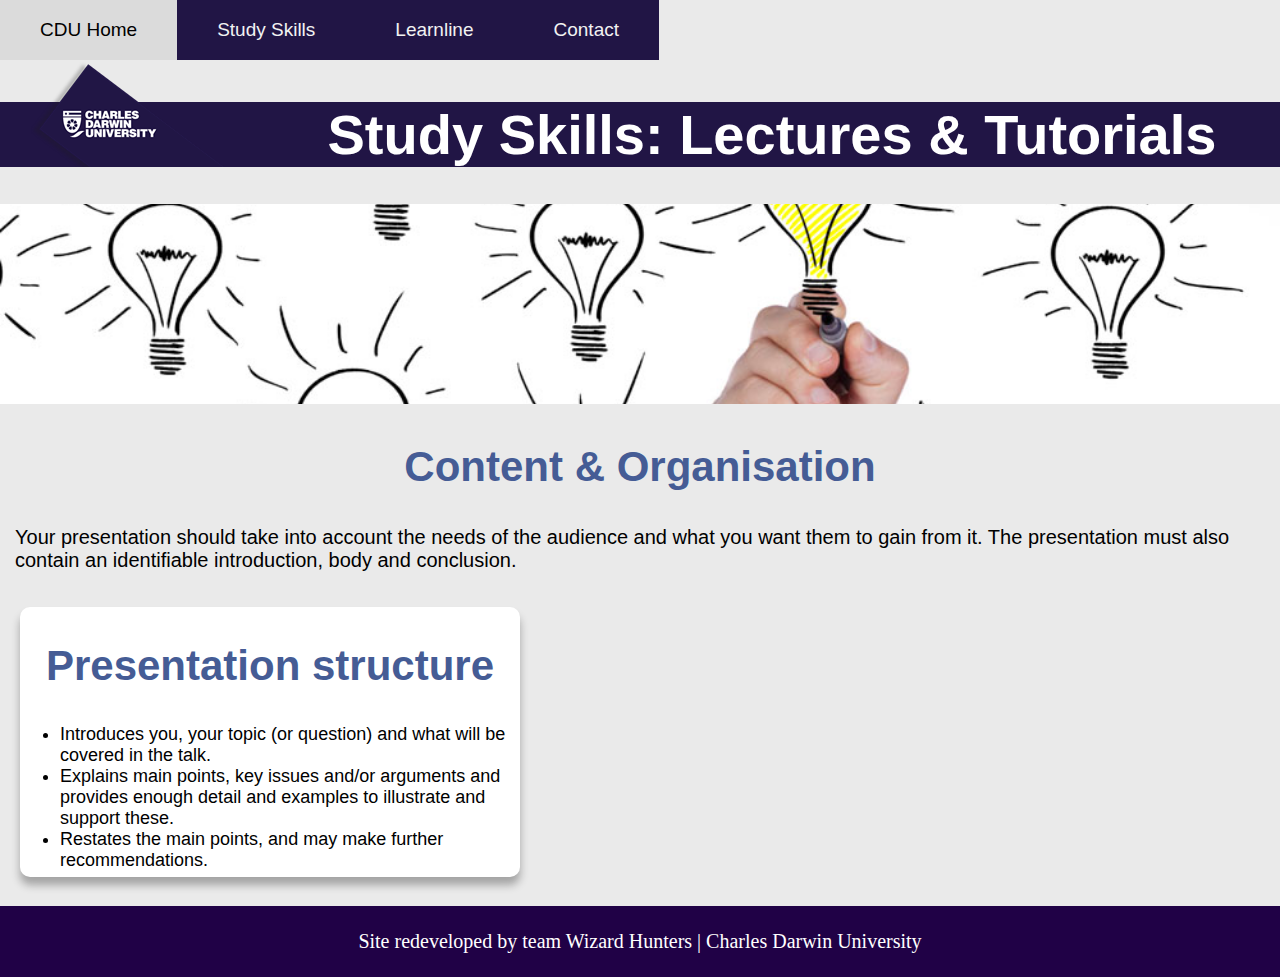
==== Demo/contentorganization.html @ 67dfcf0e "Create contentorganization.html" ====
<!DOCTYPE html>
<html lang="en">
<head>
  <title>Content & Organisation</title>
  <link href="stylesheet.css" rel="stylesheet" type="text/css"/>
  <link href="../nav_templates/nav.css" rel="stylesheet" type="text/css"/>
  <meta charset="utf-8">
  <meta name="viewport" content="width=device-width, initial-scale=1.0">
</head>

<body class="body">

  <div class="main_nav">
    <nav>
      <a href=#>CDU Home</a>
      <a href=#>Study Skills</a>
      <a href=#>Learnline</a>
      <a href=#>Contact</a>

    </nav>
  </div>

  <div class="logo">
    <a href="https://www.cdu.edu.au/"><img src="cdulogo3.jpg" alt = "CDU Logo"></a>
  </div>

  <div class="headings">
    <a href="index.html" class="headings"><h1>Study Skills: Lectures & Tutorials</h1></a>
  </div>

  <div>
    <img class="contentImg" src="content.jpg" alt="content"/>
  </div>

  <div class="subHeadings1">
    <h2>Content & Organisation</h2>
  </div>

  <div class="content">
    <p class="container">Your presentation should take into account the needs of the audience and what you want them to gain from it. The presentation must also contain an identifiable introduction, body and conclusion.</p>
  </div>
  <div class="card3">
    <div class="cardContent">
      <div class="subHeadings1">
        <h2>Presentation structure</h2>
          <div class="mainContent">
            <ul>
              <li>Introduces you, your topic (or question) and what will be covered in the talk.</li>
              <li>Explains main points, key issues and/or arguments and provides enough detail and examples to illustrate and support these.</li>
              <li>Restates the main points, and may make further recommendations.</li>
            </ul>
        </div>
      </div>
    </div>
  </div>
<footer class="footer">
  Site redeveloped by team Wizard Hunters | Charles Darwin University
</footer>
</body>
</html>
---- Demo/stylesheet.css ----
.body{
	margin: auto;
	background-color: #eaeaea;

}
#headings1 {
	background-size: cover;

}
.backGroundPurple {
	background-color: #200146;

}

.backGroundWhite {
	background-color: #ffffff;

}

.card2:hover {
	box-shadow: 0 8px 16px 0 rgba(0,0,0,0.5);
}

.card3 {
	width: auto;
	margin:auto;
	text-align: center;
	display: inline-block;
}

.card2 {
	display: block;
	text-align: center;
	width: 400px;
	float: left;
	border-radius: 5px;
	background-color: #ffffff;
	height: 330px;
}

.card2 {
  margin: 15px;
	margin-bottom: 100px;
  border-radius: 10px 10px 0 0;
	box-shadow: 0 8px 8px 0 rgba(0.3,0.3,0.3,0.3);
  transition: 0.2s linear;
	padding-bottom: 15px;
}


.cardContent {
	display: inline-block;
	text-align: center;
	width: 500px;
	float: left;
	background-color: #ffffff;
	margin: 5px 5px 5px 20px;
	box-shadow: 0 8px 8px 0 rgba(0.3,0.3,0.3,0.3);
	border-radius: 10px;
	height: 270px;
}

.headings {
	font-size: 28px;
	color: white;
	text-align: center;
	font-family: Arial;
	background-color: #211545;
	width: 100%;
	margin-top: 10px;
	margin-bottom: 10px;
	text-decoration: none;
}

.subHeadings1 {
	font-size: 28px;
	color: #455c95;
	text-align: center;
	font-family: Arial;
	width: 100%;
}

.subHeadings2 {
	font-size: 100%;
  color: #f2f2f2;
  background-color: #211545;
	padding-top: 10px;
	padding-bottom: 10px;
	font-family: Arial;

}

.bodyCenter {
	text-align: left;
	color: black;

}

p {

	font-size: 100%;
	font-family: Open sans, Century gothic;
}

.readmore {
	text-align: center;
  background-color: #211545;
	color: #f2f2f2;
	padding-right: 10px;
	padding-left: 10px;
	border-radius: 15px;
	margin-bottom: 10px;

}

.readmore:hover {
  background-color: #dbdbdb;
	color: black;

}

.footer {
	padding: 1.2em 0;
	background: #200146;
	font-family: Century gothic;
	color: white;
	text-align: center;
	font-size: 20px;
	width: 100%;
	margin-top: 20px;

}


.logo {
	display: flex;
	float: left;
	height: 150px;
	margin-top: -39px;
}

.readmore {
	font-size: 100%;
	font-family: Open sans, Century gothic;
	color: white;
	text-decoration: none;
}

.mainContent {
	font-size: 18px;
	color: black;
	text-align: left;
	padding-bottom: 10px;

}
.mainContent p {
	margin: 30px;
	font-family: Arial;
}

/* My own css */

.resize1 {
	width: 100%;
	height: 150px;
  object-fit: cover;
	border-radius: 10px 10px 0 0;
}

.container {
  margin: 15px;
  transition: 0.2s linear;
	padding-bottom: 15px;
	background-color: #eaeaea;
	display: block;
	font-size: 20px;
	font-family: Arial;


}
.contentImg {
	width:100%;
	height:200px;
	object-fit:cover;
}

.content {
	font-family: Arial;
}
---- nav_templates/nav.css ----
.main {
  font-family: Arial;
  font-size: 20px;
}

.main_nav {
  display: inline-block;
  margin-right: auto;
  font-family: Arial;
  width: 100%;
}

.main_nav a {
  float: left;
  color: #f2f2f2;
  text-align: center;
  padding: 19px 40px;
  text-decoration: none;
  font-size: 19px;
  background-color: #211545;
}

.main_nav a:hover {
  background-color: #dbdbdb;
  color: black;
}
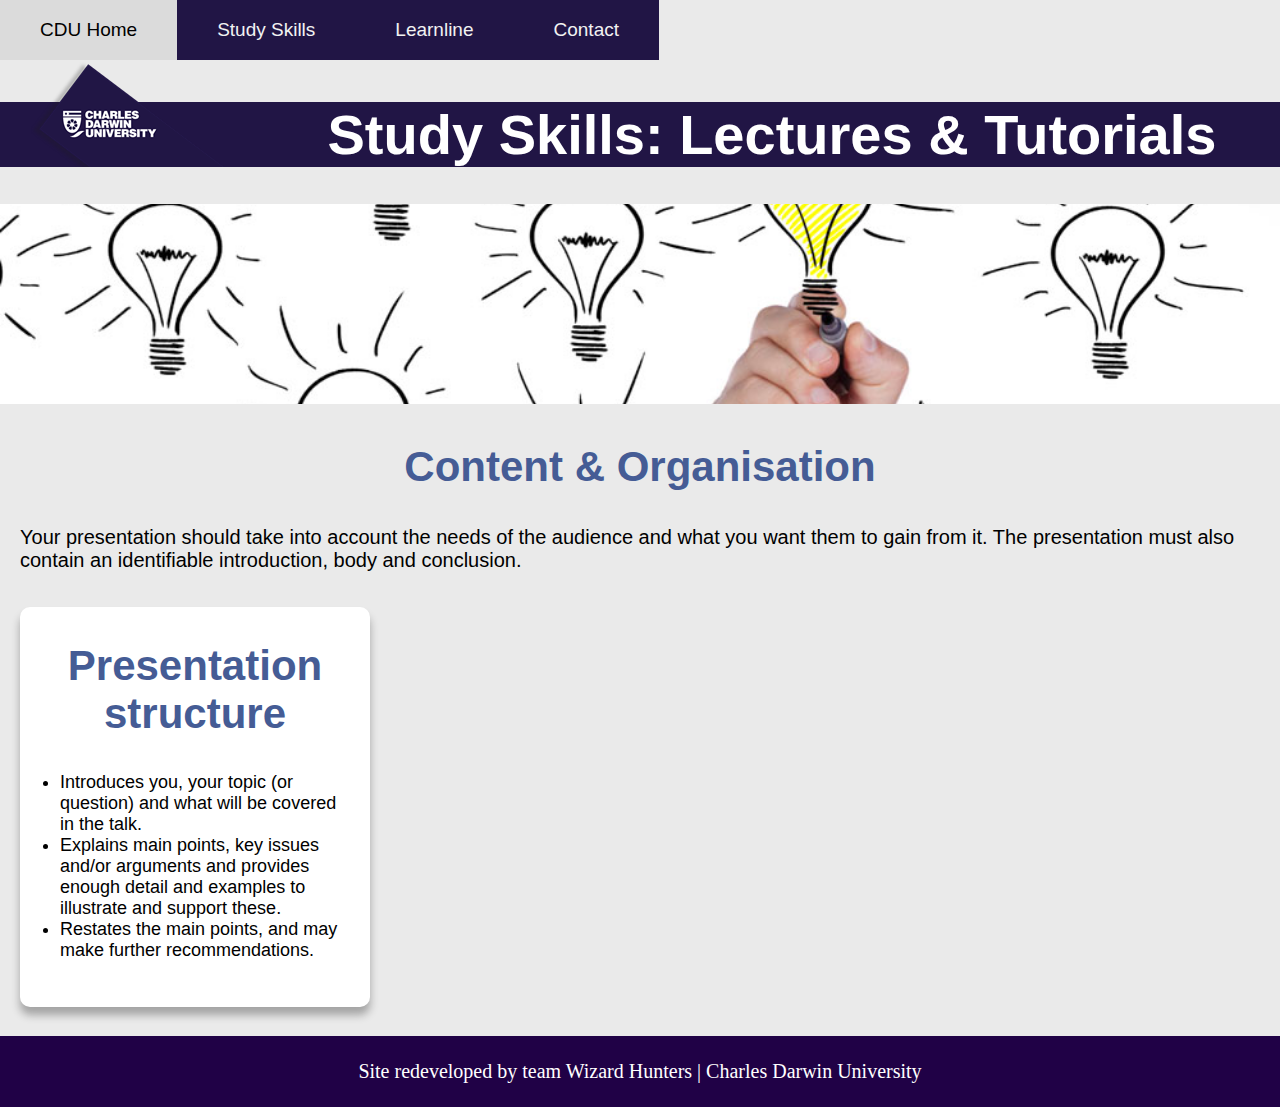
==== commit b7f01282: "Update contentorganization.html" ====
--- a/Demo/contentorganization.html
+++ b/Demo/contentorganization.html
@@ -6,6 +6,7 @@
   <link href="../nav_templates/nav.css" rel="stylesheet" type="text/css"/>
   <meta charset="utf-8">
   <meta name="viewport" content="width=device-width, initial-scale=1.0">
+  <link rel="stylesheet" href="https://use.fontawesome.com/releases/v5.8.2/css/all.css" integrity="sha384-oS3vJWv+0UjzBfQzYUhtDYW+Pj2yciDJxpsK1OYPAYjqT085Qq/1cq5FLXAZQ7Ay" crossorigin="anonymous">
 </head>
 
 <body class="body">
@@ -23,6 +24,8 @@
   <div class="logo">
     <a href="https://www.cdu.edu.au/"><img src="cdulogo3.jpg" alt = "CDU Logo"></a>
   </div>
+
+  <button id = "topBtn"><i class="fas fa-arrow-circle-up"></i></button>
 
   <div class="headings">
     <a href="index.html" class="headings"><h1>Study Skills: Lectures & Tutorials</h1></a>
@@ -56,5 +59,6 @@
 <footer class="footer">
   Site redeveloped by team Wizard Hunters | Charles Darwin University
 </footer>
+<script src="javascripts.js"></script>
 </body>
 </html>
--- a/Demo/stylesheet.css
+++ b/Demo/stylesheet.css
@@ -31,11 +31,11 @@
 .card2 {
 	display: block;
 	text-align: center;
-	width: 400px;
+	width: 350px;
 	float: left;
 	border-radius: 5px;
 	background-color: #ffffff;
-	height: 330px;
+	height: 370px;
 }
 
 .card2 {
@@ -45,19 +45,20 @@
 	box-shadow: 0 8px 8px 0 rgba(0.3,0.3,0.3,0.3);
   transition: 0.2s linear;
 	padding-bottom: 15px;
+
 }
 
 
 .cardContent {
 	display: inline-block;
-	text-align: center;
-	width: 500px;
+	text-align: left;
+	width: 350px;
 	float: left;
 	background-color: #ffffff;
 	margin: 5px 5px 5px 20px;
 	box-shadow: 0 8px 8px 0 rgba(0.3,0.3,0.3,0.3);
 	border-radius: 10px;
-	height: 270px;
+	height: 400px;
 }
 
 .headings {
@@ -150,7 +151,7 @@
 	font-size: 18px;
 	color: black;
 	text-align: left;
-	padding-bottom: 10px;
+	margin-right: 15px;
 
 }
 .mainContent p {
@@ -184,6 +185,29 @@
 	object-fit:cover;
 }
 
+
+#topBtn {
+	display:none;
+	position:fixed;
+	bottom:20px;
+	right: 20px;
+	font-size: 20px;
+	width: 50px;
+	height: 50px;
+	background-color: #fffff;
+	color: #33333;
+	cursor: pointer;
+	outline: none;
+	border-radius: 10px;
+
+}
+#topBtn: hover {
+	background-color: #33333;
+	color:#fffff;
+
+}
 .content {
 	font-family: Arial;
-}
+	text-align: left;
+	margin-left: 5px;
+	margin-right: 5px;
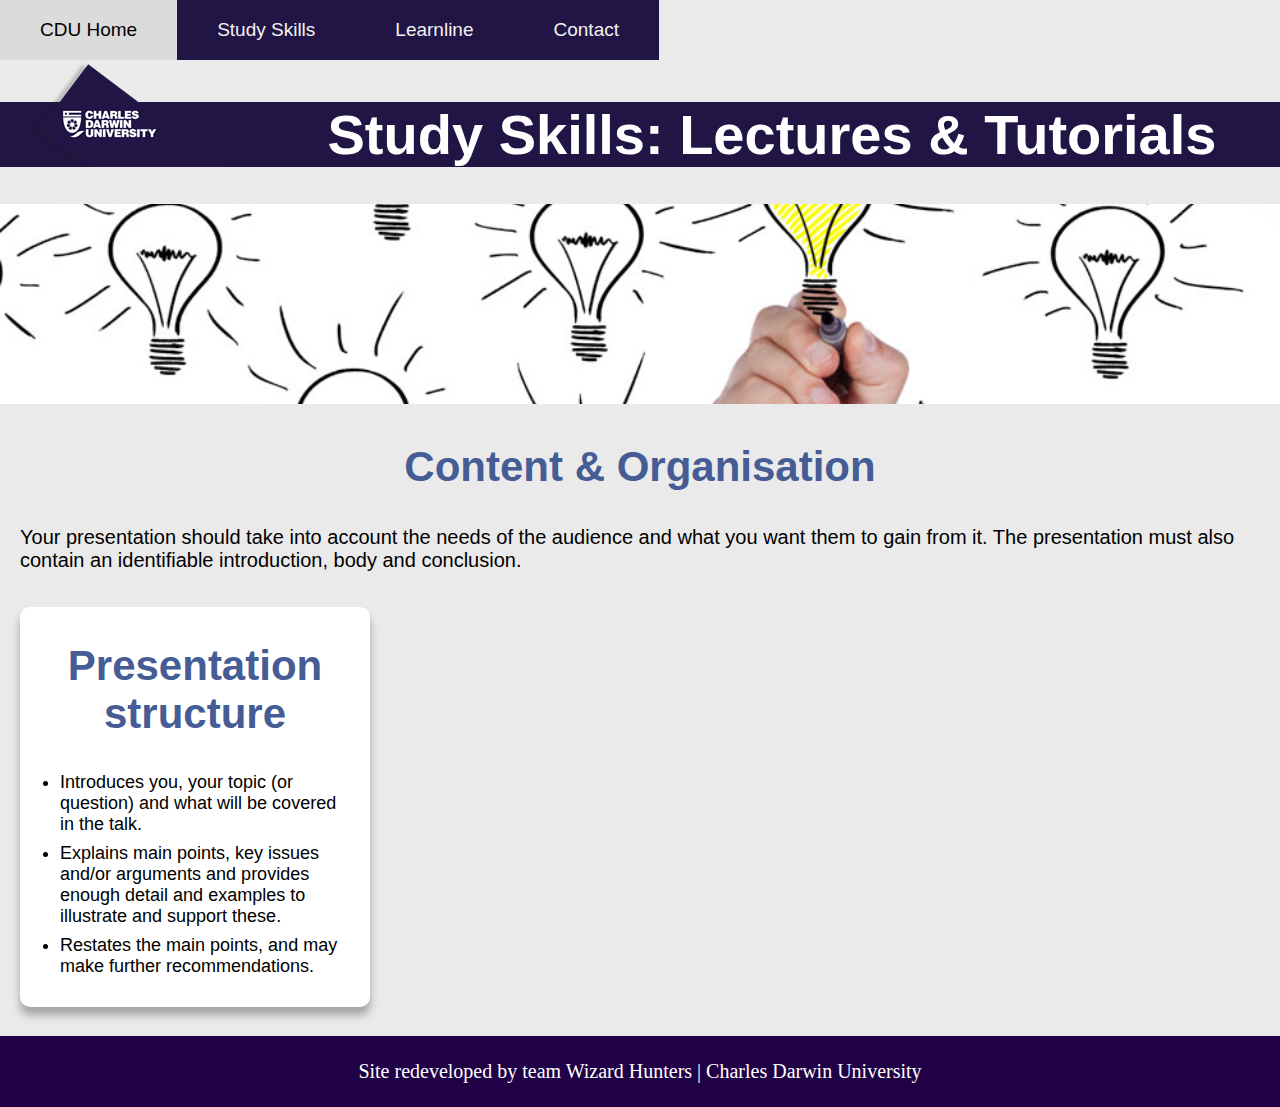
==== commit d5ca4f45: "Update contentorganization.html" ====
--- a/Demo/contentorganization.html
+++ b/Demo/contentorganization.html
@@ -59,6 +59,6 @@
 <footer class="footer">
   Site redeveloped by team Wizard Hunters | Charles Darwin University
 </footer>
-<script src="javascripts.js"></script>
+<script src="../javascript/javascripts.js"></script>
 </body>
 </html>
--- a/Demo/stylesheet.css
+++ b/Demo/stylesheet.css
@@ -157,6 +157,10 @@
 .mainContent p {
 	margin: 30px;
 	font-family: Arial;
+}
+
+.mainContent li {
+	padding-bottom: 8px;
 }
 
 /* My own css */
